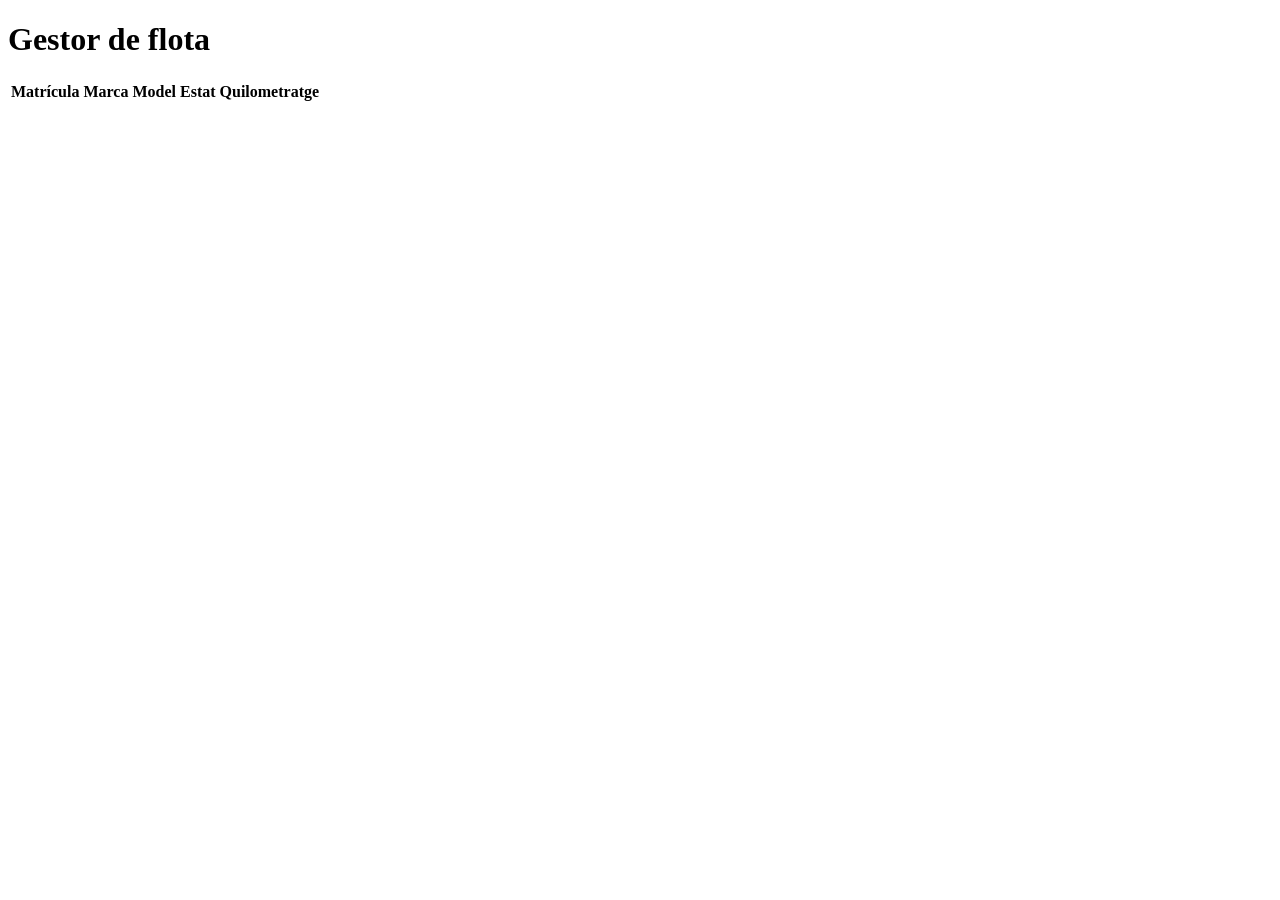
==== 06FRONTEND-BACKEND/01ExerciciBasic/index.html @ 62be0c13 "exercicis fullstack" ====
<!--Bloc 1: Veure que parlen (exercicis 1-3)

Exercici 1: La primera connexió

Fes un HTML buit amb un <script> que cridi GET /vehicles i mostri el resultat per
la consola (F12) amb console.log(vehicles).
👉 Objectiu: comprovar que no hi ha error de CORS i veure l’estructura del JSON.

Exercici 2: Comptar
Mostra a la pàgina (dins d’un <p>) el text: “Hi ha X vehicles a la flota”. Pista:
una llista té .length.

Exercici 3: Llista simple
Pinta els vehicles en una <ul>, un <li> per vehicle, amb el format
Matrícula - Marca Model. És l’exemple de la teoria, però escrit per tu sense mirar.-->

<!DOCTYPE html>
<html lang="ca">
  <head>
    <meta charset="UTF-8">
    <meta name="viewport" content="width=device-width, initial-scale=1.0">
    <title>La meva pagina web</title>
    <link rel="stylesheet" href=""> <!-- connecta el CSS -->
  </head>
  <body>
    <!-- Tot el que SÍ es veu va aquí dins -->
    <h1>Gestor de flota</h1>

    <p id="length_vehicles"></p>

    <ul id="llista_vehicles"></ul>

    <table>
      <thead>
          <tr>
            <th>Matrícula</th>
            <th>Marca</th>
            <th>Model</th>
            <th>Estat</th>
            <th>Quilometratge</th>
          </tr>
      </thead>
      <tbody id="taula_vehicles">

      </tbody>
    </table>

    <script src="index.js"></script> <!-- connecta el JS, al FINAL -->
  </body>
</html>
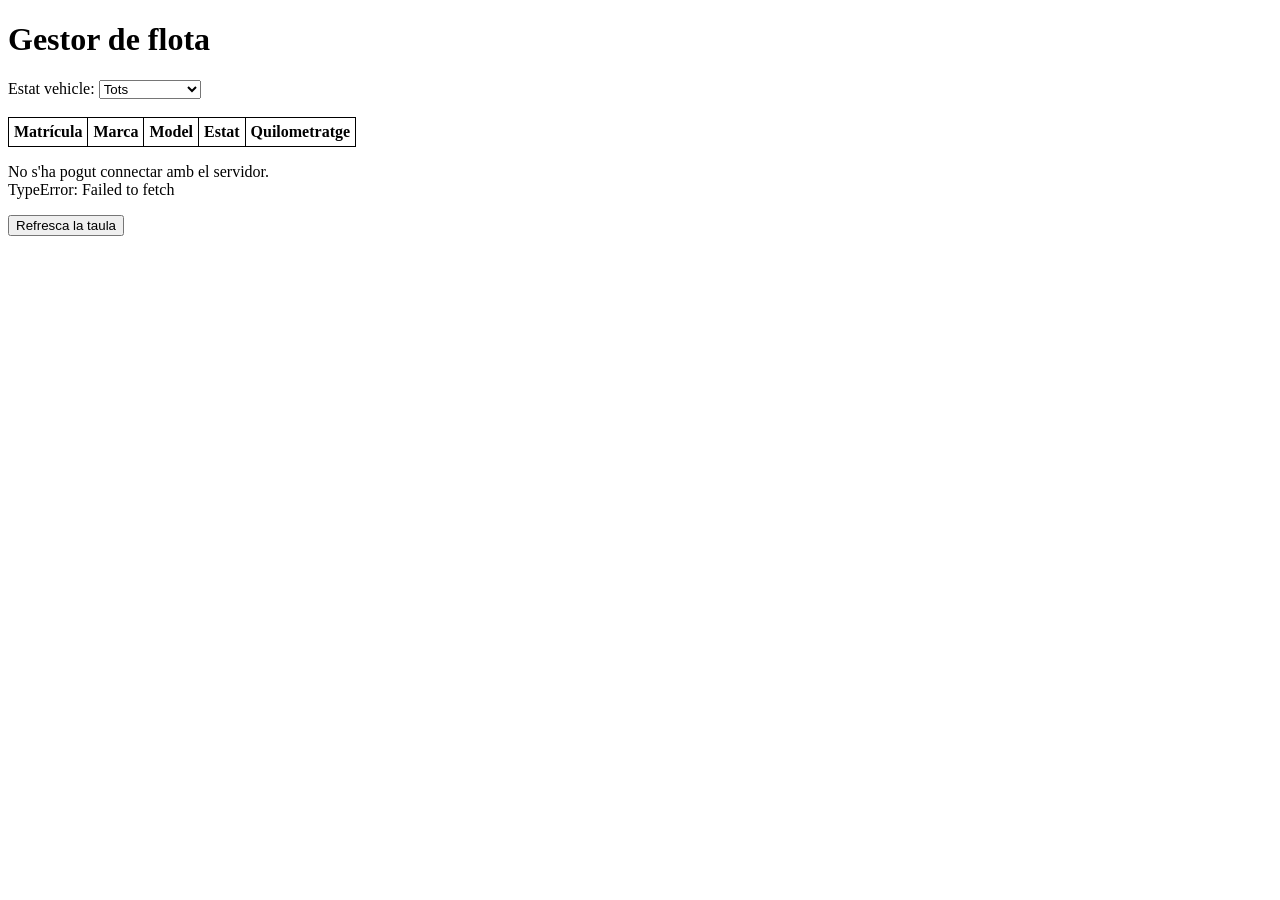
==== commit a4d2772b: "mes exercicis fullstack" ====
--- a/06FRONTEND-BACKEND/01ExerciciBasic/index.html
+++ b/06FRONTEND-BACKEND/01ExerciciBasic/index.html
@@ -20,16 +20,26 @@
     <meta charset="UTF-8">
     <meta name="viewport" content="width=device-width, initial-scale=1.0">
     <title>La meva pagina web</title>
-    <link rel="stylesheet" href=""> <!-- connecta el CSS -->
+    <link rel="stylesheet" href="index.css">
   </head>
   <body>
-    <!-- Tot el que SÍ es veu va aquí dins -->
+
     <h1>Gestor de flota</h1>
 
     <p id="length_vehicles"></p>
 
     <ul id="llista_vehicles"></ul>
 
+    <div>
+      <label for="estat_taula">Estat vehicle: </label>
+      <select name="estat_taula" id="estat_taula">
+        <option value="Tots">Tots</option>
+        <option value="DISPONIBLE">DISPONIBLE</option>
+        <option value="OCUPAT">OCUPAT</option>
+        <option value="EN TALLER">EN TALLER</option>
+      </select>
+    </div>
+    <br>
     <table>
       <thead>
           <tr>
@@ -44,7 +54,9 @@
 
       </tbody>
     </table>
+    <p id="missatge_error"></p>
+    <button id="btn_refrescar"> Refresca la taula </button>
 
-    <script src="index.js"></script> <!-- connecta el JS, al FINAL -->
+    <script src="index.js"></script>
   </body>
 </html>
--- a/06FRONTEND-BACKEND/01ExerciciBasic/index.css
+++ b/06FRONTEND-BACKEND/01ExerciciBasic/index.css
@@ -0,0 +1,9 @@
+
+table {
+    border-collapse: collapse;
+}
+
+th, td {
+    border: 1px solid black;
+    padding: 5px;
+}
